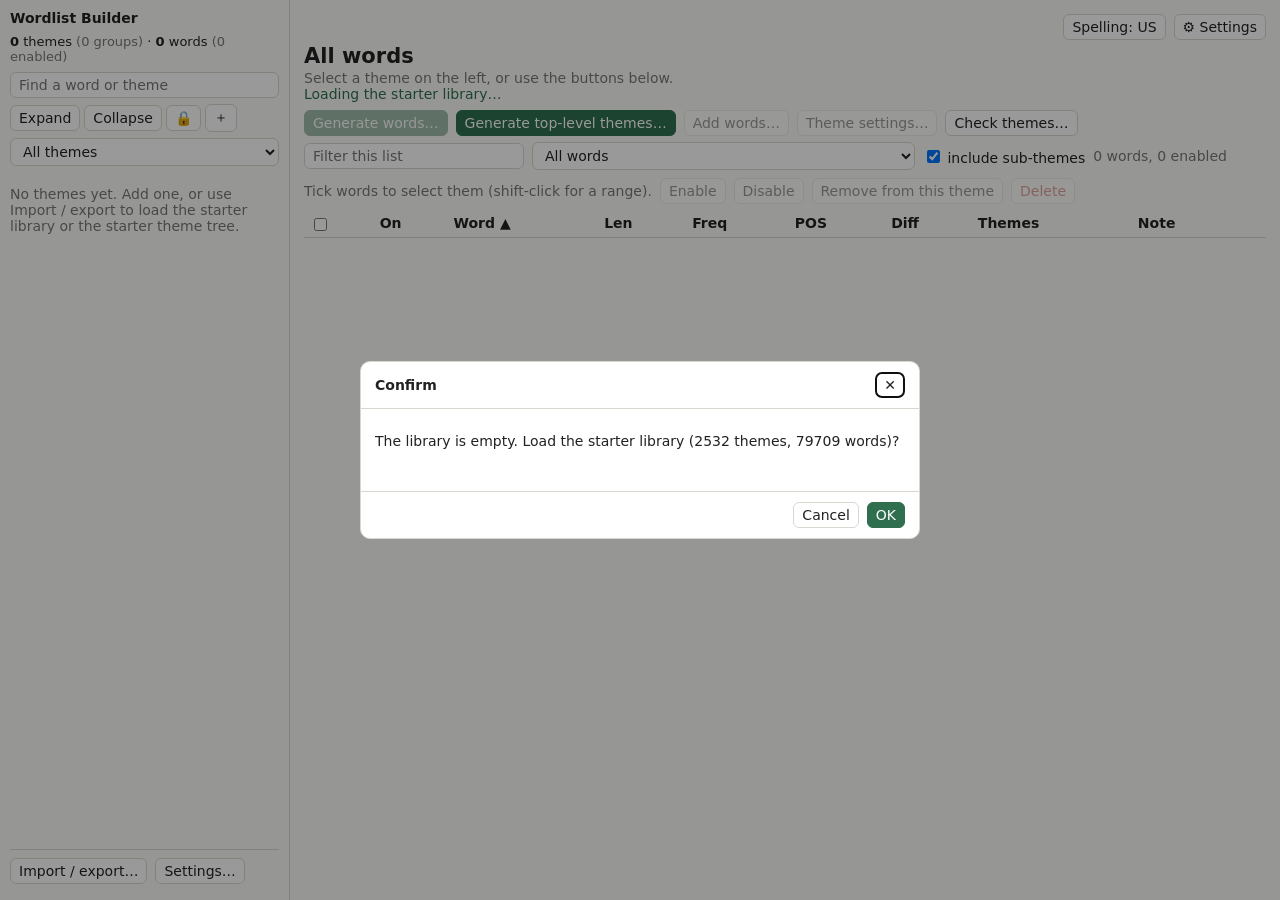
==== index.html @ 944b3701 "Offer to load the starter library again on reload when data/wordlist.json has changed (cache version" ====
<!doctype html>
<html lang="en" data-v="42">
<head>
<meta charset="utf-8">
<meta name="viewport" content="width=device-width,initial-scale=1">
<title>Wordlist Builder</title>
<!-- Bump v here and VERSION in app.js on every change, so browsers fetch the new files. -->
<link rel="stylesheet" href="style.css?v=42">
</head>
<body>
<div id="app">
  <aside>
    <div class="brand">Wordlist Builder <span id="savestate" class="muted"></span></div>
    <div id="totals" title="Playable themes (groups are only folders), all words, and enabled words"></div>
    <input id="find" type="search" placeholder="Find a word or theme" autocomplete="off">
    <div id="found"></div>
    <div class="row tight">
      <button id="expall" title="Expand all">Expand</button>
      <button id="colall" title="Collapse all">Collapse</button>
      <button id="lock"></button>
      <button id="addroot" title="Add a top-level group (while dragging, drop a theme here to make it top level)">＋</button>
    </div>
    <select id="tflag" title="Show only themes with a flag (including those inherited from a parent theme), with their parents for context">
      <option value="">All themes</option>
      <option value="adult">Adult content themes</option>
      <option value="tm">Trademark themes</option>
      <option value="sens">Sensitive themes</option>
      <option value="en">English-only themes</option>
    </select>
    <div id="tree"></div>
    <div class="row foot">
      <button id="dataBtn">Import / export…</button>
      <button id="setBtn">Settings…</button>
    </div>
  </aside>
  <main>
    <div class="row top">
      <nav id="crumbs"></nav>
      <span class="grow"></span>
      <button id="spell" title="Switch between American and British spelling"></button>
      <button id="setBtn2">⚙ Settings</button>
    </div>
    <h2 id="ttl"></h2>
    <div id="meta" class="muted"></div>
    <div id="overlap" class="muted"></div>
    <div id="msg"></div>
    <div class="row">
      <button class="p" id="genWords">Generate words…</button>
      <button class="p" id="genSubs">Generate sub-themes…</button>
      <button id="addWords">Add words…</button>
      <button id="themeSet">Theme settings…</button>
      <button id="checkBtn" title="Ask Claude which other themes each word fits">Check themes…</button>
      <button id="reviewBtn" hidden></button>
    </div>
    <div class="row">
      <input id="q" type="search" placeholder="Filter this list" autocomplete="off">
      <select id="show">
        <option value="all">All words</option>
        <option value="on">Enabled</option>
        <option value="off">Disabled</option>
        <option value="sug">With suggestions to review</option>
        <option value="clash">With clashes</option>
        <option value="unchecked">Not yet checked</option>
        <option value="tm">Trademarks and copyrighted names</option>
        <option value="adult">Adult content</option>
        <option value="rec3">Recognition 3 or worse (players may not know it)</option>
        <option value="recnone">Recognition not rated</option>
        <option value="posminor">Part of speech differs from the theme's main one</option>
        <option value="posnone">Part of speech not tagged</option>
      </select>
      <label><input type="checkbox" id="sub" checked> include sub-themes</label>
      <span id="cnt" class="muted"></span>
    </div>
    <div class="row selbar">
      <span id="selinfo" class="muted"></span>
      <button id="selEna">Enable</button>
      <button id="selDis">Disable</button>
      <button id="selUnlink" title="Unlink the selected words from this theme. Words left with no theme are deleted.">Remove from this theme</button>
      <button id="selDel" class="danger" title="Delete the selected words from every theme">Delete</button>
      <button id="selNone" class="link">Clear selection</button>
      <span class="grow"></span>
      <button id="undo" hidden></button>
    </div>
    <div class="tw">
      <table>
        <thead><tr>
          <th><input type="checkbox" id="selall" title="Select every word in this list"></th>
          <th title="Enabled words can be used in levels">On</th>
          <th data-sort="t">Word</th>
          <th data-sort="len" title="Letters, ignoring spaces and hyphens">Len</th>
          <th data-sort="z" title="Zipf frequency: 7 = 'the', 5 = common, 3 = uncommon, under 2 = rare">Freq</th>
          <th title="Part of speech in the selected theme (noun, verb, adjective, adverb, other)">POS</th>
          <th data-sort="d" title="1 easy to 5 hard. 'auto' comes from frequency">Diff</th>
          <th data-sort="th">Themes</th>
          <th>Note</th>
          <th></th>
        </tr></thead>
        <tbody id="rows"></tbody>
      </table>
    </div>
    <div id="more"></div>
  </main>
</div>
<dialog id="dlg"></dialog>
<script src="app.js?v=42"></script>
</body>
</html>
---- style.css ----
:root{--bg:#fafaf7;--fg:#222;--mut:#777;--bd:#d8d8d0;--ac:#2f6f4f;--card:#fff;--hi:#eef5f0;--err:#c0392b}
@media(prefers-color-scheme:dark){:root{--bg:#191a19;--fg:#e8e8e2;--mut:#999;--bd:#3a3b38;--ac:#5fb488;--card:#222321;--hi:#25322a;--err:#e06c5f}}
*{box-sizing:border-box}
body{margin:0;font:14px system-ui,sans-serif;background:var(--bg);color:var(--fg)}
#app{display:grid;grid-template-columns:290px 1fr;min-height:100vh}
@media(max-width:800px){#app{grid-template-columns:1fr}}
aside{border-right:1px solid var(--bd);padding:10px;display:flex;flex-direction:column;gap:6px;position:sticky;top:0;height:100vh;overflow:hidden}
aside>*{flex:none}
/* only the tree scrolls, so the search box and its results stay in view */
aside>#tree{flex:1 1 auto;min-height:0;overflow:auto}
@media(max-width:800px){aside{position:static;height:auto;overflow:visible}aside>#tree{max-height:60vh}}
main{padding:14px;min-width:0}
.brand{font-weight:600}
.muted{color:var(--mut)}
.row{display:flex;flex-wrap:wrap;gap:8px;align-items:center;margin:6px 0}
.row.tight{gap:4px;margin:0}
.grow{flex:1}
.foot{margin-top:auto;padding-top:8px;border-top:1px solid var(--bd)}
button,input,select,textarea{font:inherit;color:inherit;background:var(--card);border:1px solid var(--bd);border-radius:6px;padding:4px 8px}
button{cursor:pointer}
button:disabled{opacity:.45;cursor:default}
button.p{background:var(--ac);color:#fff;border-color:var(--ac)}
button.link{border:0;background:none;padding:0;color:var(--ac);text-decoration:underline}
button.danger{color:var(--err)}
input[type=number]{width:70px}
input[type=search]{width:100%}
main input[type=search]{width:220px}
textarea{width:100%}
h2{margin:0 0 2px}
#crumbs{font-size:12px}
.row.top{margin:0 0 4px}
#crumbs a{color:var(--ac);cursor:pointer}

/* theme tree */
.th{display:flex;justify-content:space-between;align-items:center;padding:3px 6px;border-radius:6px;cursor:pointer;white-space:nowrap}
.th:hover{background:var(--hi)}
.th.on{background:var(--ac);color:#fff}
.th small{opacity:.7}
.th .nm{overflow:hidden;text-overflow:ellipsis}
.th .ac{display:none}
.th:hover .ac,.th.on .ac{display:inline}
.th .ac button{padding:0 4px;background:transparent;border:0;color:inherit}
.tg{display:inline-block;width:14px;font-style:normal;opacity:.7}
.th[draggable=true]{cursor:grab}
.dz{outline:2px dashed var(--ac)}.dzt{box-shadow:0 -2px 0 var(--ac)}.dzb{box-shadow:0 2px 0 var(--ac)}
.kind{font-size:10px;border:1px solid currentColor;border-radius:8px;padding:0 4px;opacity:.6;margin-left:3px}

/* search results */
#found:empty{display:none}
#found{border:1px solid var(--bd);border-radius:8px;padding:6px;background:var(--card);max-height:45vh;overflow:auto}
#found .hit{padding:2px 4px;border-radius:4px;cursor:pointer}
#found .hit:hover{background:var(--hi)}
#found h4{margin:4px 0 2px;font-size:11px;text-transform:uppercase;color:var(--mut)}

/* word table */
.tw{overflow-x:auto}
table{width:100%;border-collapse:collapse}
td,th{padding:3px 6px;border-bottom:1px solid var(--bd);text-align:left;vertical-align:top}
th[data-sort]{cursor:pointer;user-select:none;white-space:nowrap}
th.s1::after{content:" ▲"}th.s-1::after{content:" ▼"}
tr.off td:not(:first-child){opacity:.5}
tr.sel td{background:var(--hi)}
.selbar{min-height:30px}
td .x{border:0;background:none;padding:0 4px;color:var(--mut)}
td .x:hover{color:var(--err)}
td.w{font-weight:500;cursor:pointer}
td.w:hover{text-decoration:underline}
td.num{text-align:right;font-variant-numeric:tabular-nums}
.b{display:inline-block;font-size:11px;border:1px solid var(--bd);border-radius:9px;padding:0 6px;margin:1px 3px 1px 0;color:var(--mut)}
button.b{cursor:pointer;background:transparent}
.b.clash{color:#b86e00;border-color:#b86e00}
.b.sug{border-style:dashed;color:var(--ac);border-color:var(--ac)}
#overlap a{color:var(--ac);cursor:pointer}
table.rv td,table.rv th{padding:2px 6px}
.z5{color:var(--ac)}.z2{color:var(--err)}

/* dialogs */
dialog{border:1px solid var(--bd);border-radius:10px;background:var(--card);color:var(--fg);padding:0;width:min(560px,94vw);max-height:90vh}
dialog.wide{width:min(760px,96vw)}
.row.th{flex-wrap:nowrap;gap:6px}
.row.th .link{flex:1;min-width:0;overflow:hidden;text-overflow:ellipsis;white-space:nowrap;text-align:left}
.row.th>*:not(.link){flex:none}
dialog::backdrop{background:#0006}
dialog .hd{display:flex;justify-content:space-between;align-items:center;padding:10px 14px;border-bottom:1px solid var(--bd);font-weight:600}
dialog .bd{padding:10px 14px;overflow:auto;max-height:calc(90vh - 100px)}
dialog .ft{display:flex;justify-content:flex-end;gap:8px;padding:10px 14px;border-top:1px solid var(--bd)}
dialog h4{margin:12px 0 4px;font-size:12px;text-transform:uppercase;letter-spacing:.04em;color:var(--mut)}
dialog label.f{display:block;margin:8px 0}
dialog label.f>span{display:block;font-size:12px;color:var(--mut);margin-bottom:2px}
dialog label.f input:not([type=checkbox]),dialog label.f select{width:100%}
.st{min-height:1.3em;color:var(--mut)}
.st.err,#msg.err{color:var(--err)}
#msg{color:var(--ac);min-height:1.3em}
.pick{display:block;padding:2px 0}

#totals{font-size:13px;padding:2px 0}

select.posminor { background: #fff3cd; }
@media (prefers-color-scheme: dark) { select.posminor { background: #4a3d12; } }
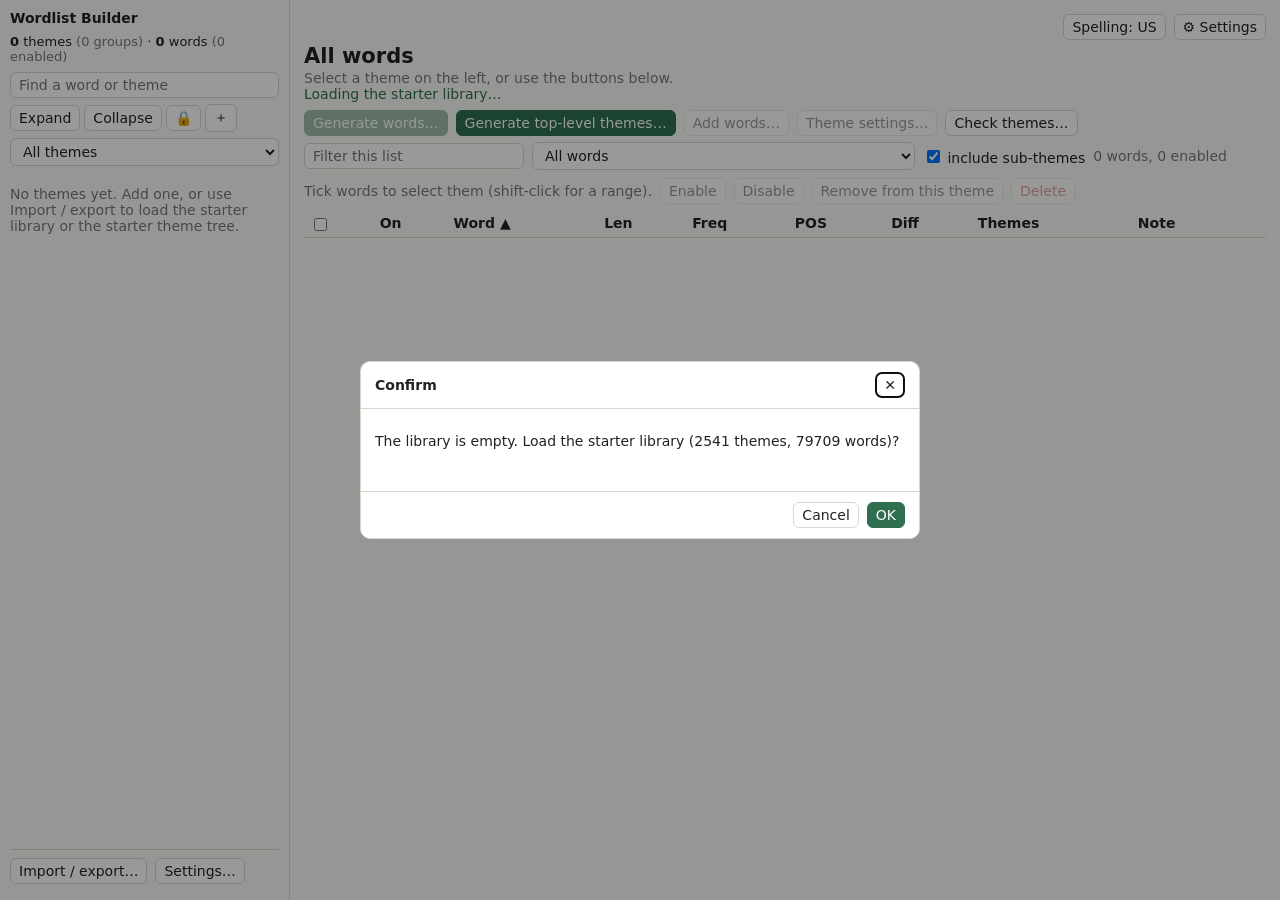
==== commit f8d62091: "Word delete confirmation; per-theme complete-set flag (outline tag, theme settings, game file v8) (v" ====
--- a/index.html
+++ b/index.html
@@ -1,11 +1,11 @@
 <!doctype html>
-<html lang="en" data-v="42">
+<html lang="en" data-v="45">
 <head>
 <meta charset="utf-8">
 <meta name="viewport" content="width=device-width,initial-scale=1">
 <title>Wordlist Builder</title>
 <!-- Bump v here and VERSION in app.js on every change, so browsers fetch the new files. -->
-<link rel="stylesheet" href="style.css?v=42">
+<link rel="stylesheet" href="style.css?v=45">
 </head>
 <body>
 <div id="app">
@@ -102,6 +102,6 @@
   </main>
 </div>
 <dialog id="dlg"></dialog>
-<script src="app.js?v=42"></script>
+<script src="app.js?v=45"></script>
 </body>
 </html>
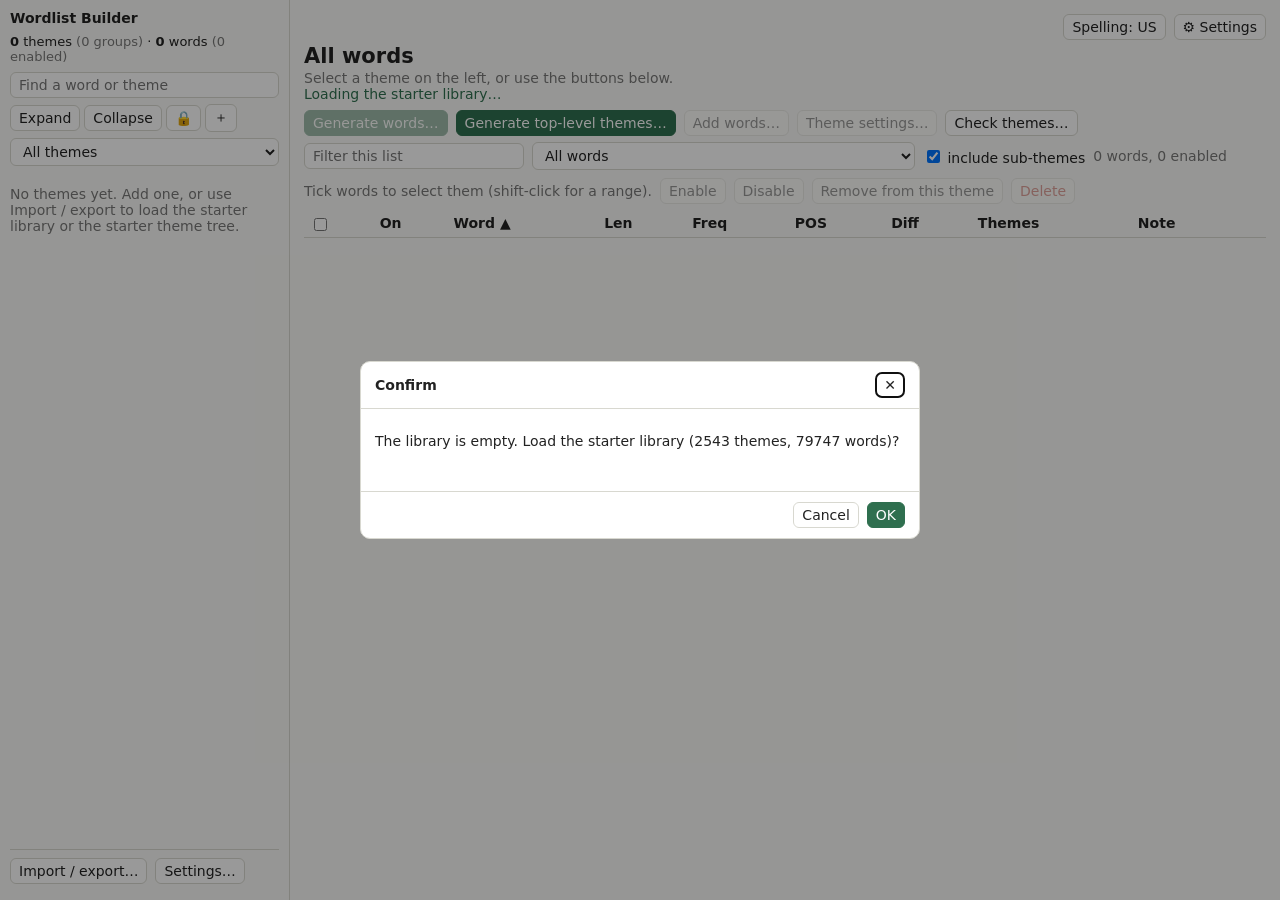
==== commit 0765ed86: "butt is no longer 18+ in head___ (still adult-marked in body parts); regenerate game files (version " ====
--- a/index.html
+++ b/index.html
@@ -1,11 +1,11 @@
 <!doctype html>
-<html lang="en" data-v="45">
+<html lang="en" data-v="46">
 <head>
 <meta charset="utf-8">
 <meta name="viewport" content="width=device-width,initial-scale=1">
 <title>Wordlist Builder</title>
 <!-- Bump v here and VERSION in app.js on every change, so browsers fetch the new files. -->
-<link rel="stylesheet" href="style.css?v=45">
+<link rel="stylesheet" href="style.css?v=46">
 </head>
 <body>
 <div id="app">
@@ -102,6 +102,6 @@
   </main>
 </div>
 <dialog id="dlg"></dialog>
-<script src="app.js?v=45"></script>
+<script src="app.js?v=46"></script>
 </body>
 </html>
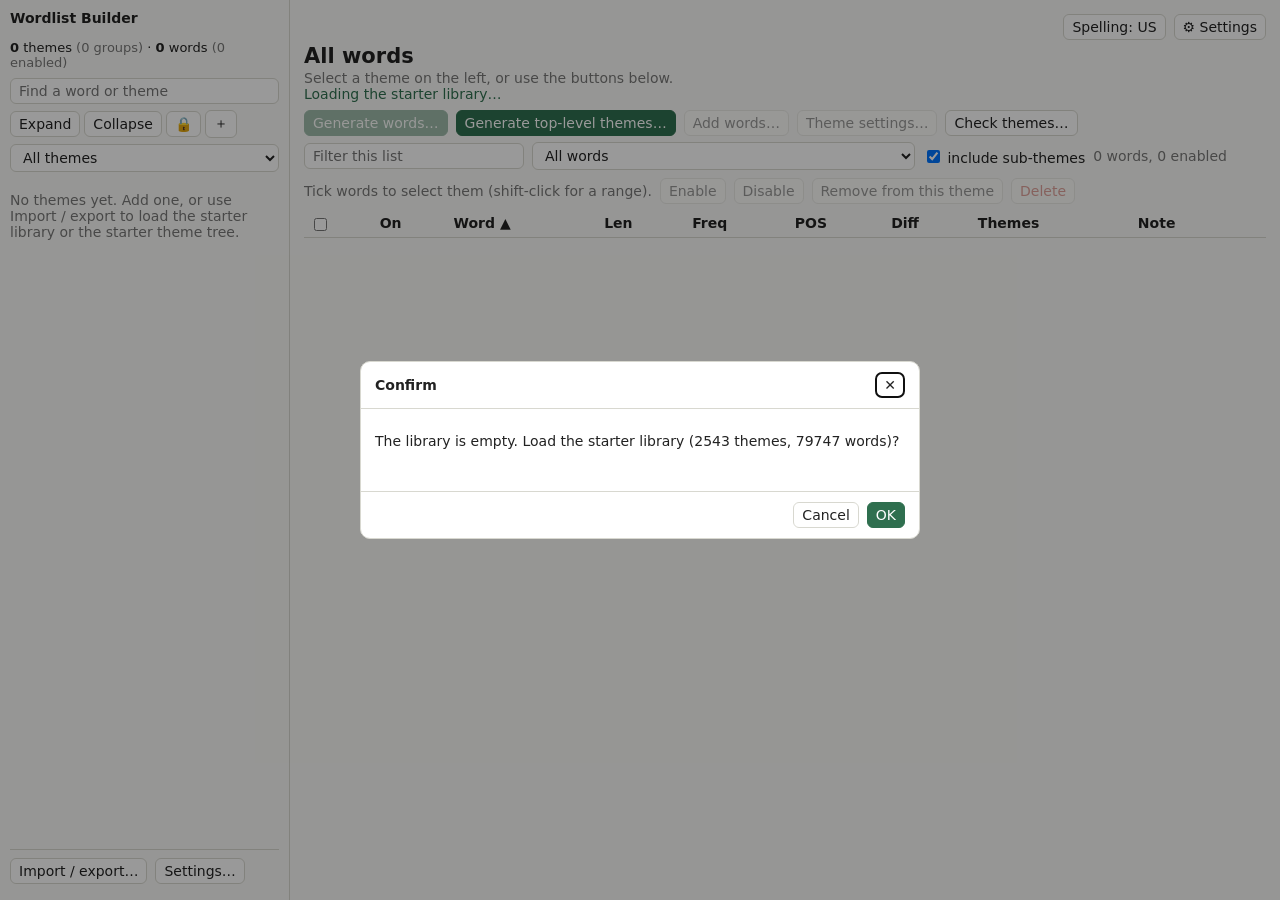
==== commit 0ce5e01a: "Starter library version and date: lib in data/wordlist.json, shown top left and in the update prompt" ====
--- a/index.html
+++ b/index.html
@@ -1,16 +1,17 @@
 <!doctype html>
-<html lang="en" data-v="46">
+<html lang="en" data-v="47">
 <head>
 <meta charset="utf-8">
 <meta name="viewport" content="width=device-width,initial-scale=1">
 <title>Wordlist Builder</title>
 <!-- Bump v here and VERSION in app.js on every change, so browsers fetch the new files. -->
-<link rel="stylesheet" href="style.css?v=46">
+<link rel="stylesheet" href="style.css?v=47">
 </head>
 <body>
 <div id="app">
   <aside>
     <div class="brand">Wordlist Builder <span id="savestate" class="muted"></span></div>
+    <div id="libver" class="muted"></div>
     <div id="totals" title="Playable themes (groups are only folders), all words, and enabled words"></div>
     <input id="find" type="search" placeholder="Find a word or theme" autocomplete="off">
     <div id="found"></div>
@@ -102,6 +103,6 @@
   </main>
 </div>
 <dialog id="dlg"></dialog>
-<script src="app.js?v=46"></script>
+<script src="app.js?v=47"></script>
 </body>
 </html>
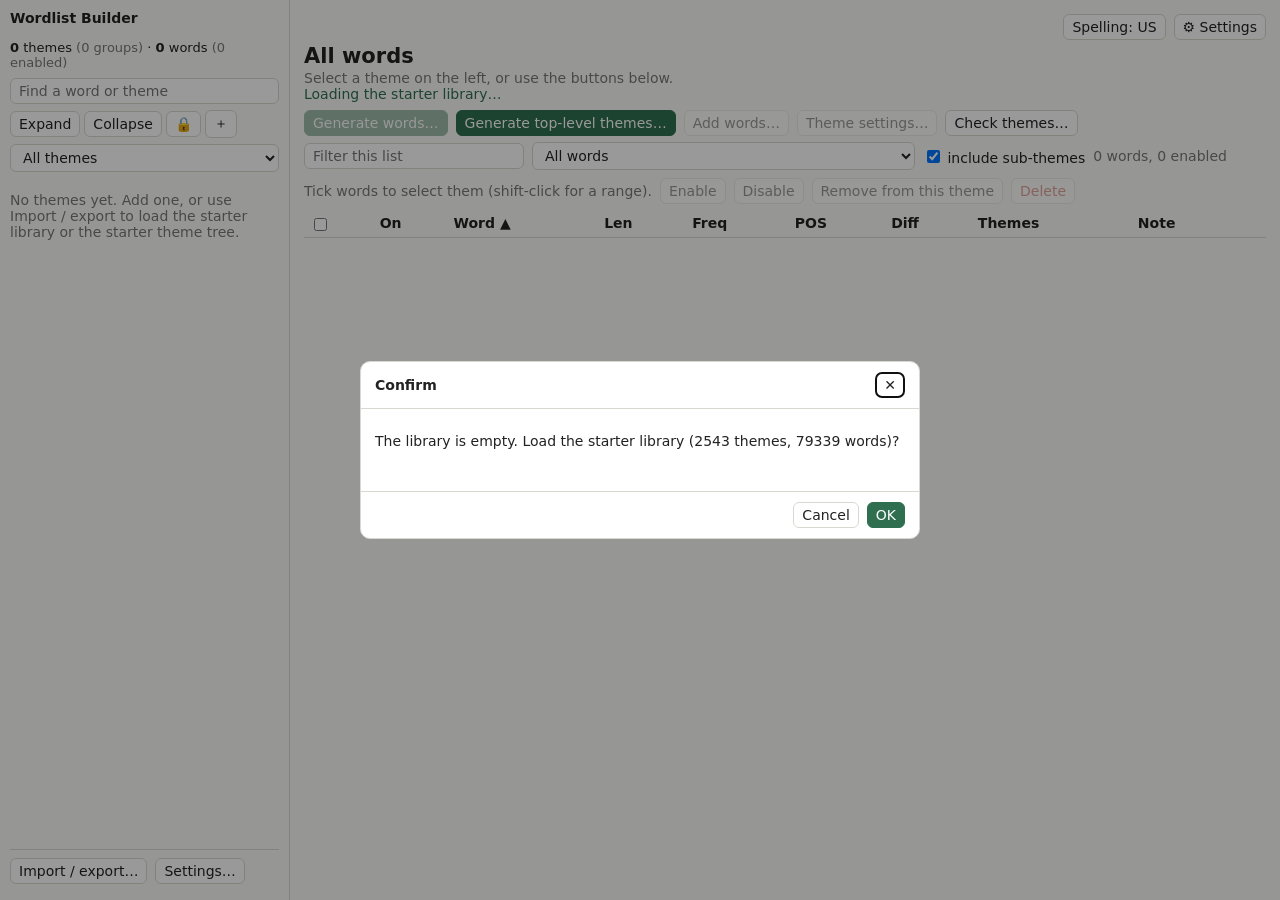
==== commit 5a3898b0: "Review every non-complete theme for words that don't belong: 7,678 links removed (408 words dropped)" ====
--- a/index.html
+++ b/index.html
@@ -1,11 +1,11 @@
 <!doctype html>
-<html lang="en" data-v="47">
+<html lang="en" data-v="50">
 <head>
 <meta charset="utf-8">
 <meta name="viewport" content="width=device-width,initial-scale=1">
 <title>Wordlist Builder</title>
 <!-- Bump v here and VERSION in app.js on every change, so browsers fetch the new files. -->
-<link rel="stylesheet" href="style.css?v=47">
+<link rel="stylesheet" href="style.css?v=50">
 </head>
 <body>
 <div id="app">
@@ -103,6 +103,6 @@
   </main>
 </div>
 <dialog id="dlg"></dialog>
-<script src="app.js?v=47"></script>
+<script src="app.js?v=50"></script>
 </body>
 </html>
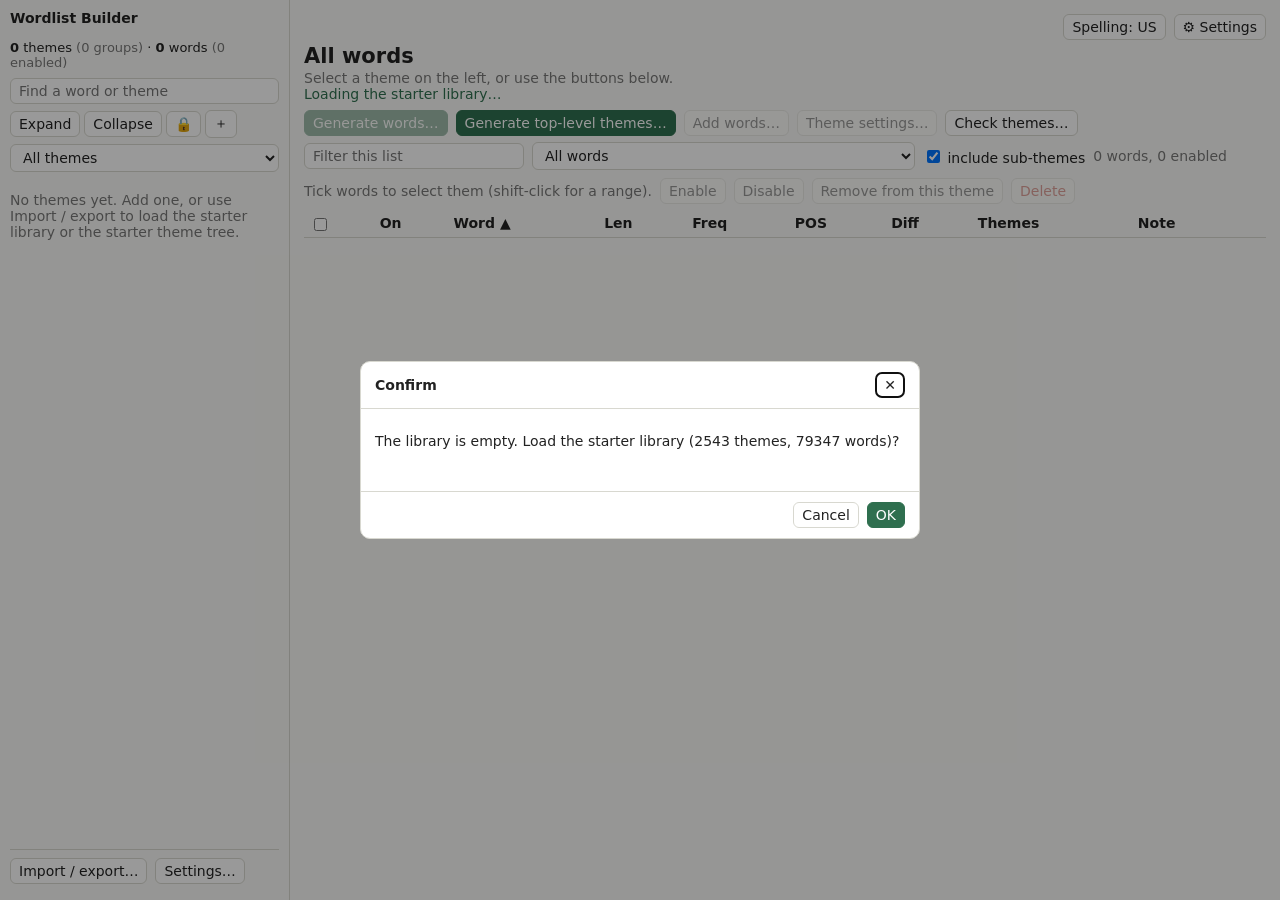
==== commit 1c0279e2: "Add easy passenger pairs: 42 new strict pairs (49 total), 208 usable at rating 2 or lower (library v" ====
--- a/index.html
+++ b/index.html
@@ -1,11 +1,11 @@
 <!doctype html>
-<html lang="en" data-v="50">
+<html lang="en" data-v="51">
 <head>
 <meta charset="utf-8">
 <meta name="viewport" content="width=device-width,initial-scale=1">
 <title>Wordlist Builder</title>
 <!-- Bump v here and VERSION in app.js on every change, so browsers fetch the new files. -->
-<link rel="stylesheet" href="style.css?v=50">
+<link rel="stylesheet" href="style.css?v=51">
 </head>
 <body>
 <div id="app">
@@ -103,6 +103,6 @@
   </main>
 </div>
 <dialog id="dlg"></dialog>
-<script src="app.js?v=50"></script>
+<script src="app.js?v=51"></script>
 </body>
 </html>
